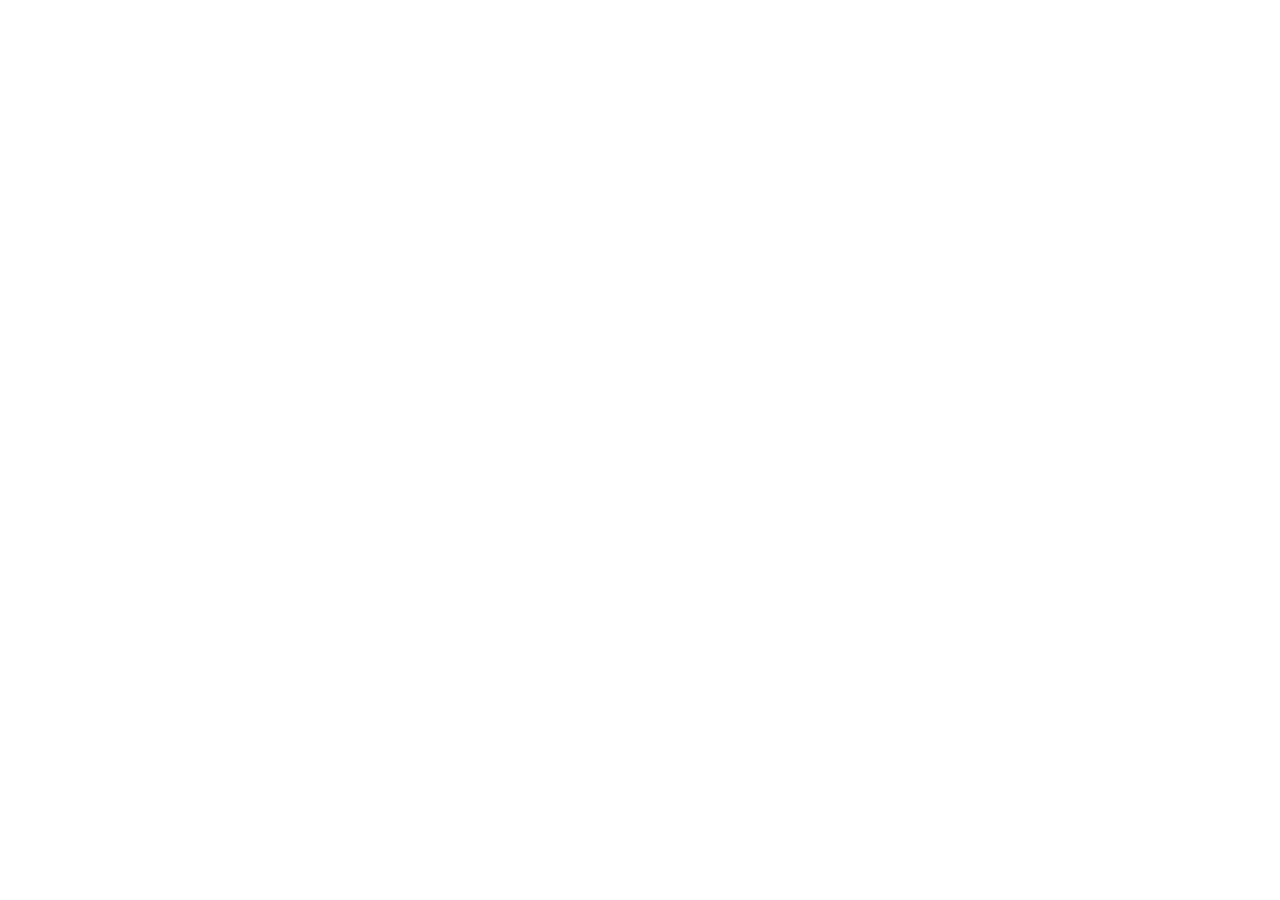
==== workspace/javascript/index.html @ 172b9135 "modified : scripts" ====
<!DOCTYPE html>
<html lang="en">
  <head>
    <title></title>
    <meta charset="UTF-8">
    <meta name="viewport" content="width=device-width, initial-scale=1">
    <link href="css/style.css" rel="stylesheet">
    <script>
      
    </script>
  </head>
  <body>
  
  </body>
</html>
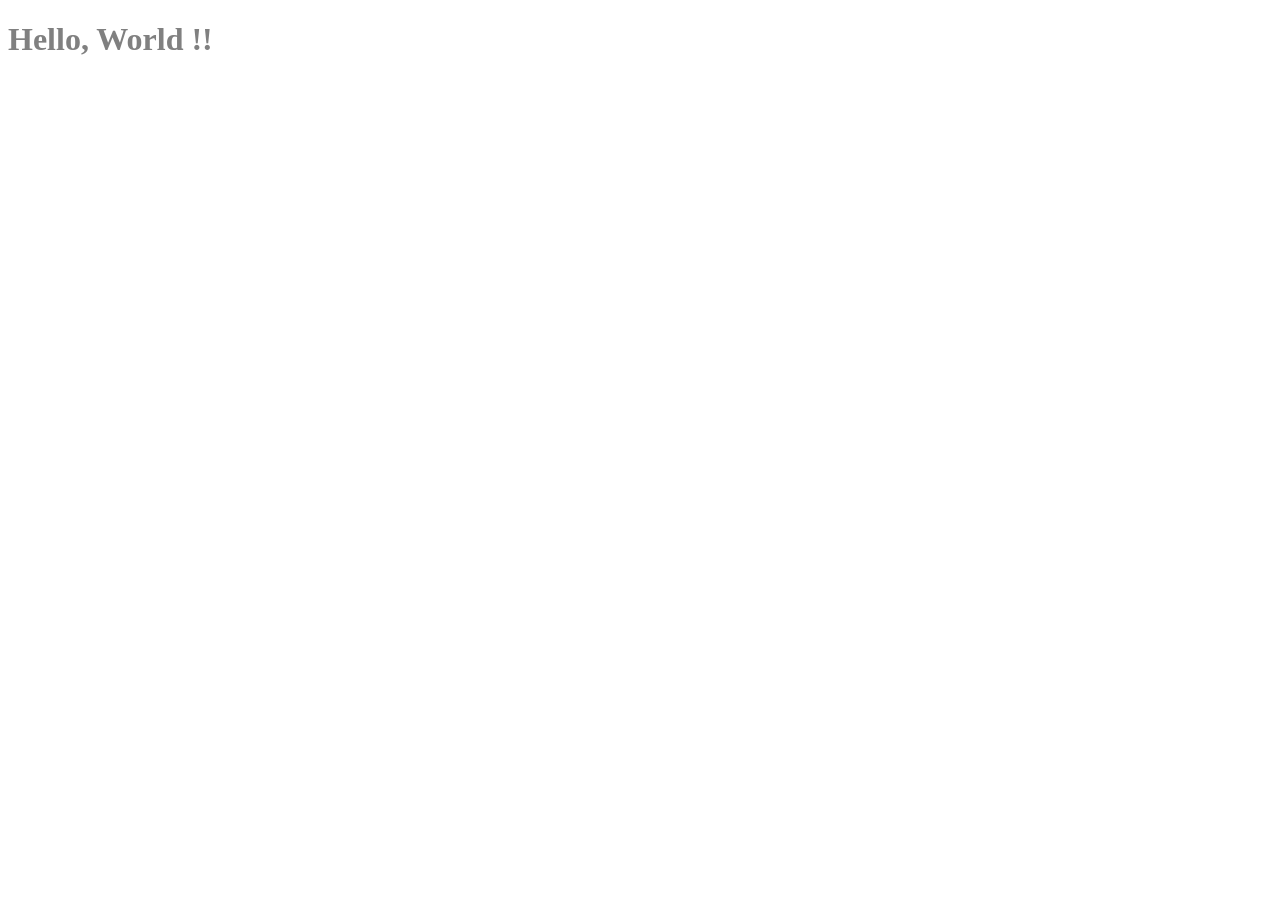
==== commit 1d48ac34: "modified : scripts" ====
--- a/workspace/javascript/index.html
+++ b/workspace/javascript/index.html
@@ -1,15 +1,15 @@
 <!DOCTYPE html>
 <html lang="en">
   <head>
-    <title></title>
     <meta charset="UTF-8">
-    <meta name="viewport" content="width=device-width, initial-scale=1">
-    <link href="css/style.css" rel="stylesheet">
-    <script>
-      
-    </script>
+    <meta name="viewport" content="width=device-width, initial-scale=1.0"/>
+  <link rel="stylesheet" href="assets/css/styles.css"/>
+  <script src="assets/js/scripts.js"></script>
+  
+  <title>Test</title>
+  
   </head>
   <body>
-  
+    <h1>Hello, World !!</h1>
   </body>
 </html>
--- a/workspace/javascript/assets/css/styles.css
+++ b/workspace/javascript/assets/css/styles.css
@@ -0,0 +1,3 @@
+body {
+    color: grey;
+}
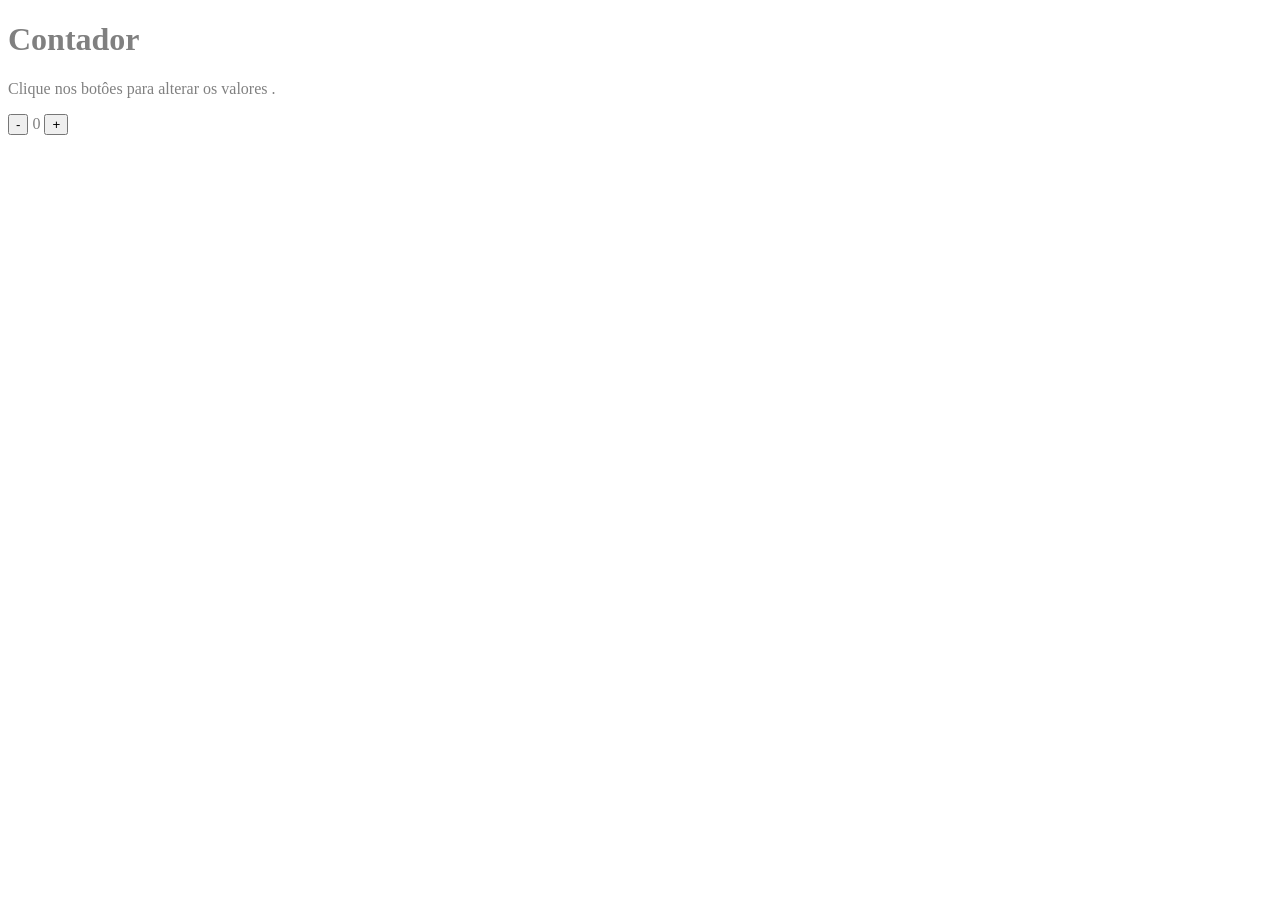
==== commit 8f42f424: "modified : scripts" ====
--- a/workspace/javascript/index.html
+++ b/workspace/javascript/index.html
@@ -6,10 +6,17 @@
   <link rel="stylesheet" href="assets/css/styles.css"/>
   <script src="assets/js/scripts.js"></script>
   
-  <title>Test</title>
+  <title>Contador</title>
   
   </head>
   <body>
-    <h1>Hello, World !!</h1>
+    <h1>Contador</h1>
+    <p>Clique nos botôes para alterar os valores .</p>
+    <div id="counter">
+      <button name="subtrair" onclick="decrement()">-</button>
+      <spam id="currentNumber">0</span>
+      <button name="adicionar" onclick="increment()">+</button>
+    </div>
+    <!--<script src="assets/js/scripts.js"></script>-->
   </body>
 </html>
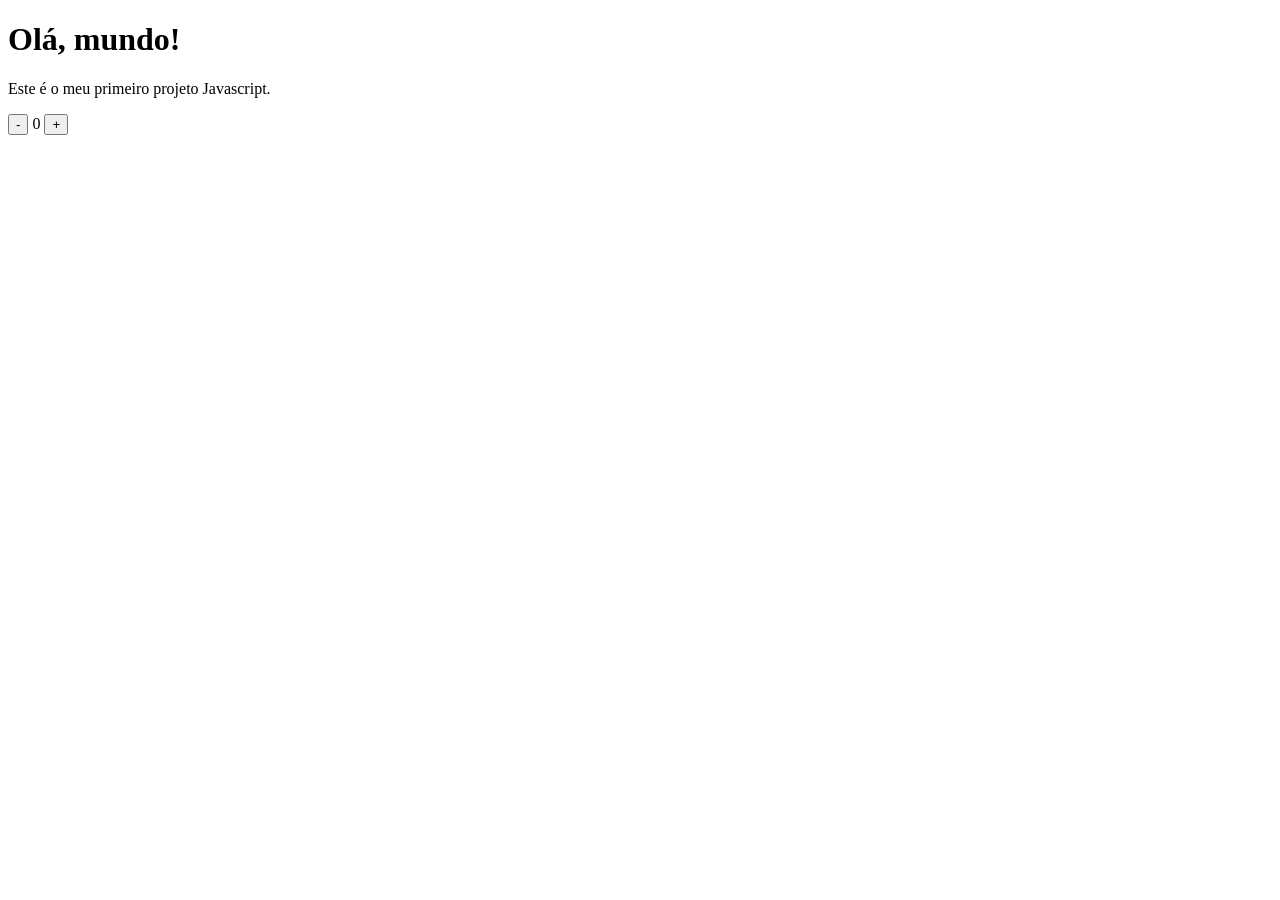
==== commit b5d8357b: "modified : scripts" ====
--- a/workspace/javascript/index.html
+++ b/workspace/javascript/index.html
@@ -1,22 +1,19 @@
 <!DOCTYPE html>
 <html lang="en">
-  <head>
+<head>
     <meta charset="UTF-8">
-    <meta name="viewport" content="width=device-width, initial-scale=1.0"/>
-  <link rel="stylesheet" href="assets/css/styles.css"/>
-  <script src="assets/js/scripts.js"></script>
-  
-  <title>Contador</title>
-  
-  </head>
-  <body>
-    <h1>Contador</h1>
-    <p>Clique nos botôes para alterar os valores .</p>
+    <meta name="viewport" content="width=device-width, initial-scale=1.0">
+    <link rel="stylesheet" href="assets/styles.css" />
+    <title>Contador</title>
+</head>
+<body>
+    <h1>Olá, mundo!</h1>
+    <p>Este é o meu primeiro projeto Javascript.</p>
     <div id="counter">
-      <button name="subtrair" onclick="decrement()">-</button>
-      <spam id="currentNumber">0</span>
-      <button name="adicionar" onclick="increment()">+</button>
+        <button name="subtrair" onclick="decrement()">-</button>
+        <span id="currentNumber">0</span>
+        <button name="adicionar" onclick="increment()">+</button>
     </div>
-    <!--<script src="assets/js/scripts.js"></script>-->
-  </body>
+    <script src="assets/scripts.js"></script>
+</body>
 </html>
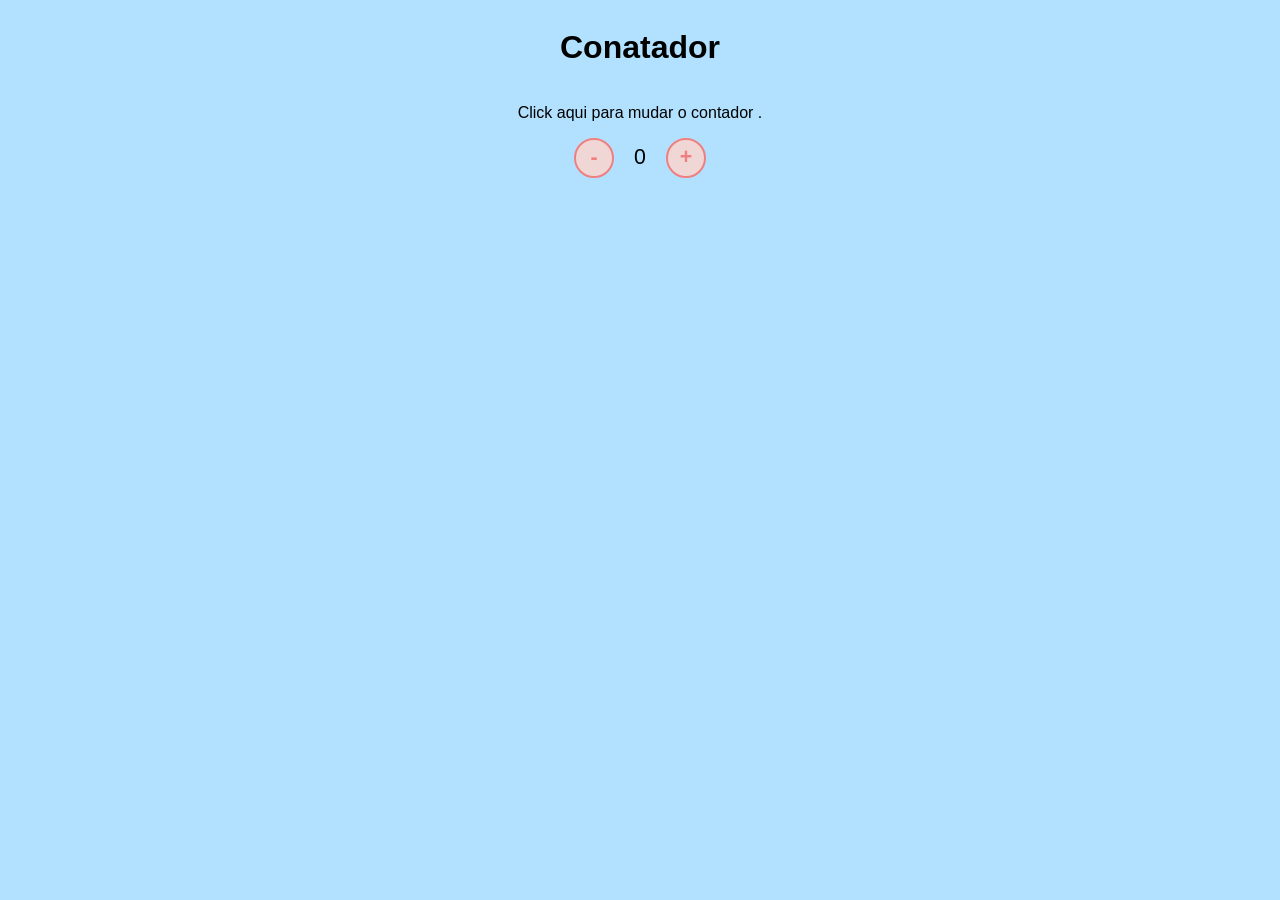
==== commit 3cc91e99: "modified : scripts" ====
--- a/workspace/javascript/index.html
+++ b/workspace/javascript/index.html
@@ -3,17 +3,17 @@
 <head>
     <meta charset="UTF-8">
     <meta name="viewport" content="width=device-width, initial-scale=1.0">
-    <link rel="stylesheet" href="assets/styles.css" />
+    <link rel="stylesheet" href="assets/css/styles.css" />
     <title>Contador</title>
 </head>
 <body>
-    <h1>Olá, mundo!</h1>
-    <p>Este é o meu primeiro projeto Javascript.</p>
+    <h1>Conatador</h1>
+    <p>Click aqui para mudar o contador .</p>
     <div id="counter">
         <button name="subtrair" onclick="decrement()">-</button>
         <span id="currentNumber">0</span>
         <button name="adicionar" onclick="increment()">+</button>
     </div>
-    <script src="assets/scripts.js"></script>
+    <script src="assets/js/scripts.js"></script>
 </body>
 </html>
--- a/workspace/javascript/assets/css/styles.css
+++ b/workspace/javascript/assets/css/styles.css
@@ -0,0 +1,38 @@
+@import url('https://fonts.googleapis.com/css2?family=Open+Sans:wght@300;600&display=swap');
+
+* {
+    font-family: 'Open Sans', sans-serif;
+  }
+
+body {
+    display: flex;
+    align-items: center;
+    justify-content: center;
+    flex-direction: column;
+    background-color: rgb(177, 225, 255);
+  }
+
+button {
+    height: 40px;
+    width: 40px;
+    border-radius: 50%;
+    border: 2px solid lightcoral;
+    background-color: rgb(241, 214, 214);
+    color: lightcoral;
+    font-size: 16pt;
+    font-weight: 600;
+    text-align: center;
+  }
+
+#counter {
+    display: flex;
+  } 
+
+#currentNumber {
+    display: flex;
+    align-items: center;
+    margin: 0 20px;
+    font-size: 16pt;
+  } 
+
+
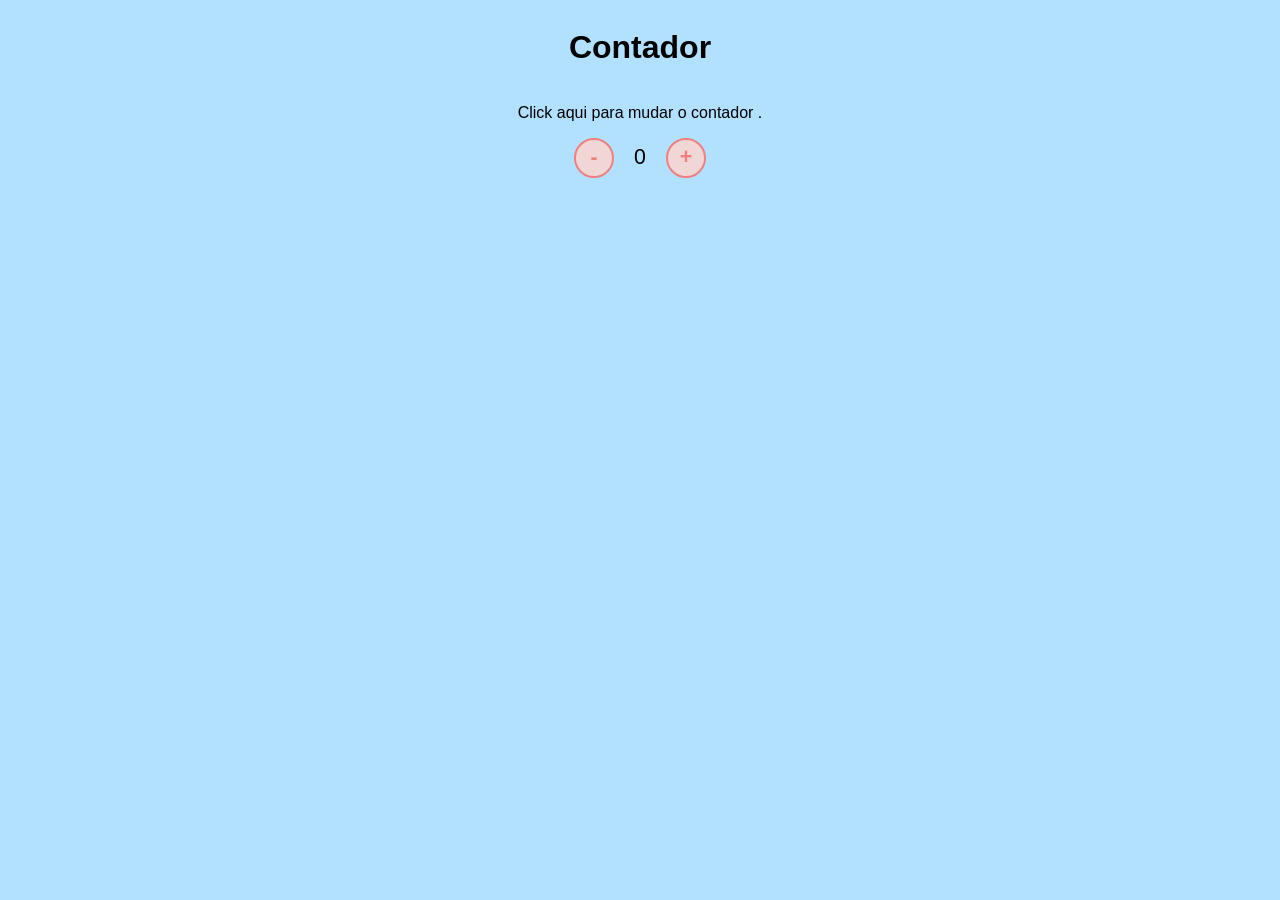
==== commit dae10627: "modified :html- scripts" ====
--- a/workspace/javascript/index.html
+++ b/workspace/javascript/index.html
@@ -7,7 +7,7 @@
     <title>Contador</title>
 </head>
 <body>
-    <h1>Conatador</h1>
+    <h1>Contador</h1>
     <p>Click aqui para mudar o contador .</p>
     <div id="counter">
         <button name="subtrair" onclick="decrement()">-</button>
